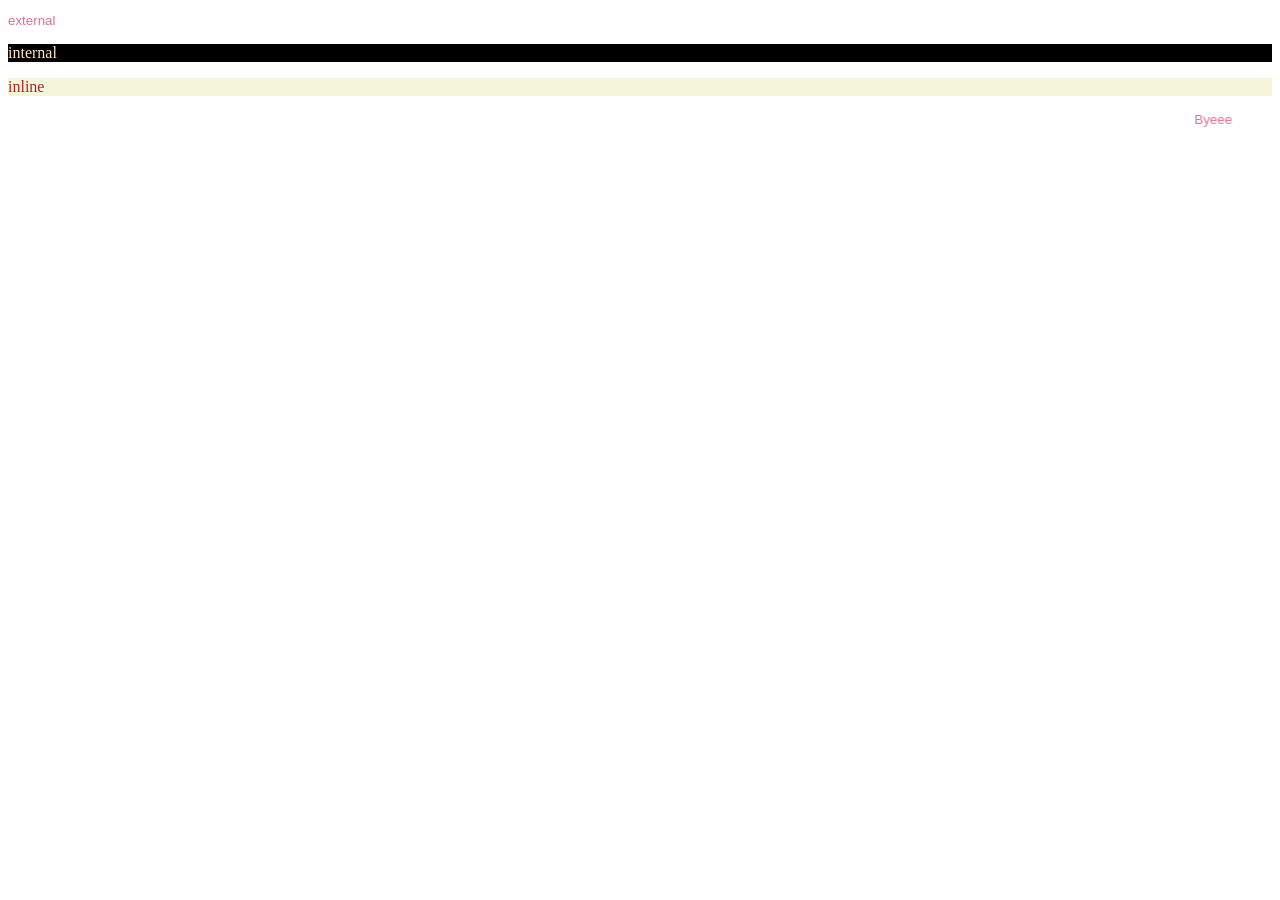
==== index.html @ ab2b24a7 "Initial commit" ====
<!DOCTYPE html>
<html lang="en">
<head>
    <meta charset="UTF-8">
    <meta name="viewport" content="width=device-width, initial-scale=1.0">
    <title>Doc</title>
    <link rel="stylesheet" href="index.css">
    <style>
        #p1{
            color:bisque;
            background-color: black;
        }
        .stud{
    font-family: 'Gill Sans', 'Gill Sans MT', Calibri, 'Trebuchet MS', sans-serif;
    color:palevioletred;
    font-size: smaller;
}
    </style>
</head>
<body>
    <p class="stud">external</p>
    <p id="p1">internal</p>
    <p style="color:brown;background-color:beige;">inline</p>
    <marquee direction="left" class="stud">Byeee</marquee>
</body>
</html>
---- index.css ----
.container{
    height:500px;
    width:500px;
    color: blue;
    font-size: 100px;
    border: 2px solid black;
    /* t r b l */
    padding:100px;
    margin: 25px 25px 0px 100px;
}
.student{
    font-family:'Times New Roman', Times, serif;
    color: blue;
    font-size: 100px;
}
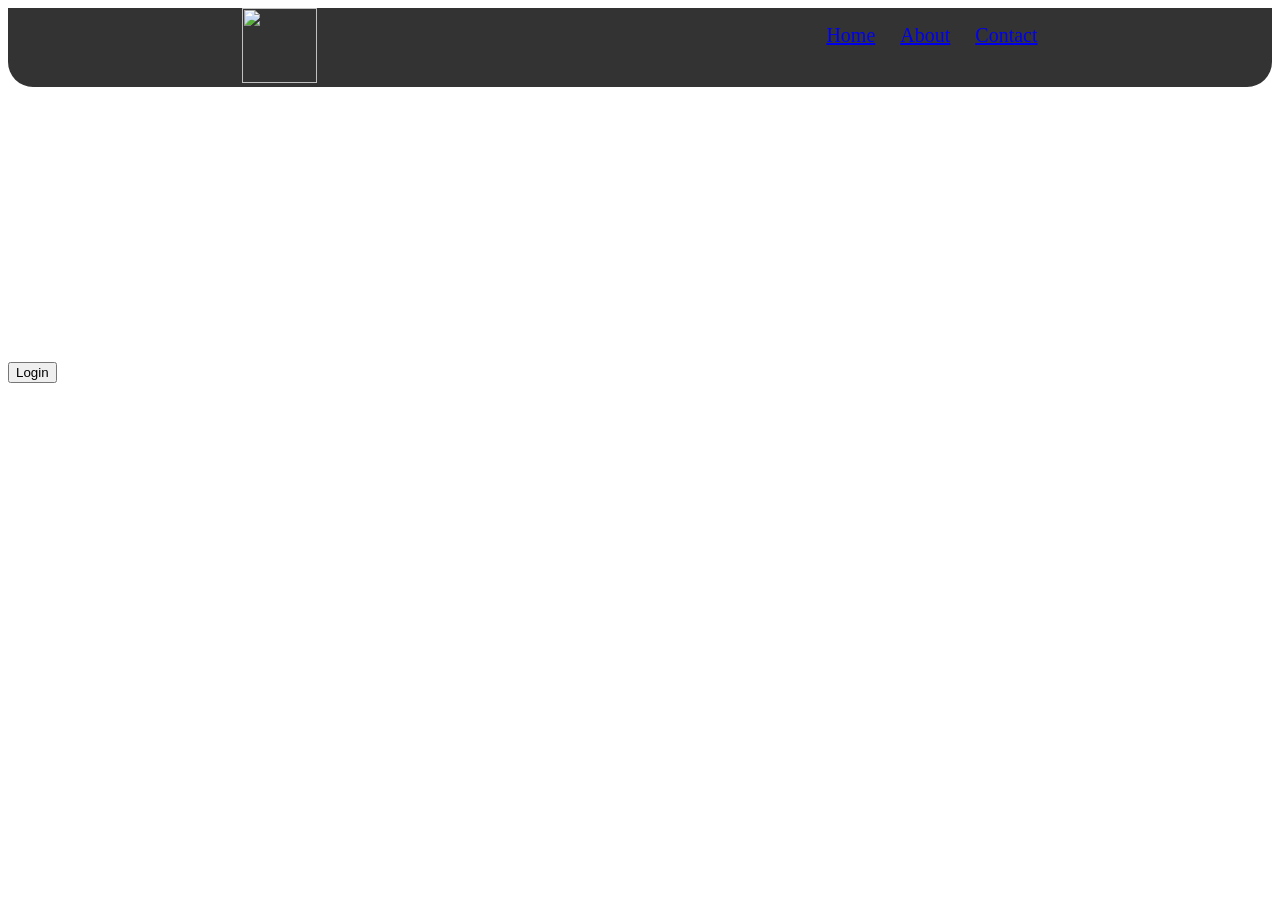
==== commit c029d076: "2.0" ====
--- a/index.html
+++ b/index.html
@@ -1,26 +1,94 @@
 <!DOCTYPE html>
 <html lang="en">
+
 <head>
     <meta charset="UTF-8">
     <meta name="viewport" content="width=device-width, initial-scale=1.0">
-    <title>Doc</title>
+    <title>Document</title>
     <link rel="stylesheet" href="index.css">
-    <style>
-        #p1{
-            color:bisque;
-            background-color: black;
-        }
-        .stud{
-    font-family: 'Gill Sans', 'Gill Sans MT', Calibri, 'Trebuchet MS', sans-serif;
-    color:palevioletred;
-    font-size: smaller;
-}
-    </style>
 </head>
-<body>
-    <p class="stud">external</p>
-    <p id="p1">internal</p>
-    <p style="color:brown;background-color:beige;">inline</p>
-    <marquee direction="left" class="stud">Byeee</marquee>
+
+<body style="background-image: url('https://images.unsplash.com/photo-1613376023733-0a73315d9b06?q=80&w=1470&auto=format&fit=crop&ixlib=rb-4.0.3'); background-size: cover; background-position: center; background-attachment: fixed; color: white;">
+    <header class="header-container">
+        <div class="logo">
+            <img src="https://images.unsplash.com/photo-1529778873920-4da4926a72c2?q=80&w=736&auto=format&fit=crop&ixlib=rb-4.1.0&ixid=M3wxMjA3fDB8MHxwaG90by1wYWdlfHx8fGVufDB8fHx8fA%3D%3D" alt="" class="logo-image">
+        </div>
+        <nav class="head-container">
+            <ul class="head-items">
+                <li><a href="#home">Home</a></li>
+                <li><a href="#about">About</a></li>
+                <li><a href="#contact">Contact</a></li>
+                </ul>
+        </nav>
+    </header>
+<main>
+    <section id="home">
+        <h2>Welcome to Ani Watch</h2>
+        <p>Discover the ultimate destination for anime enthusiasts. Our platform offers a comprehensive collection of anime series, movies, and exclusive content. Whether you're a seasoned otaku or just beginning your anime journey, we provide high-quality streaming with subtitles and dubbing options to enhance your viewing experience.</p>
+        <p>Join our community of passionate anime fans and explore thousands of titles across all genres. From classic series to the latest releases, we bring you the best of Japanese animation with crystal-clear video quality and seamless streaming technology.</p>
+        <p>Experience anime like never before with our advanced streaming platform. We offer HD and 4K quality videos, multiple language options, and personalized recommendations based on your viewing history. Our user-friendly interface makes it easy to discover new series and keep track of your favorites.</p>
+        <p>Start your anime adventure today! Create an account to unlock exclusive features, build your watchlist, and connect with fellow anime enthusiasts from around the world. Premium members enjoy ad-free streaming and early access to new releases.</p>
+        <div class="auth-buttons">
+            <button onclick="window.location.href='login.html'">Login</button>
+        </div>
+    </section>
+    <section id="about">
+        <h2>About Us</h2>
+        <p>Ani Watch was founded with a simple mission: to make anime accessible to fans worldwide. We believe that great storytelling transcends language barriers, and anime represents some of the most creative and compelling narratives in entertainment today.</p>
+        <p>Our dedicated team works tirelessly to curate content, ensure quality streaming, and build features that enhance your anime watching experience. We're committed to supporting both emerging and established anime creators while fostering a respectful and inclusive community for all fans.</p>
+    </section>
+    <section id="contact">
+        <h2>Contact Us</h2>
+        <p>Get in touch with our team for support, feedback, or business inquiries.</p>
+        <div class="contact-info">
+            <p><strong>Email:</strong> support@aniwatch.com</p>
+            <p><strong>Phone:</strong> +1 (555) 123-4567</p>
+            <p><strong>Address:</strong> 123 Anime Street, Tokyo District, Japan</p>
+            <p><strong>Business Hours:</strong> Monday - Friday, 9:00 AM - 6:00 PM (JST)</p>
+        </div>
+        <div class="contact-form">
+            <h3>Send us a message</h3>
+            <form>
+                <input type="text" placeholder="Your Name" required>
+                <input type="email" placeholder="Your Email" required>
+                <textarea placeholder="Your Message" rows="4" required></textarea>
+                <button type="submit">Send Message</button>
+            </form>
+        </div>
+    </section>
+</main>
+<footer class="footer">
+    Ani Watch
+</footer>
+<script>
+    document.addEventListener('DOMContentLoaded', function() {
+        const sections = document.querySelectorAll('section');
+        const navLinks = document.querySelectorAll('.head-items a');
+        
+        // Hide all sections initially
+        sections.forEach(section => section.style.display = 'none');
+        
+        // Show home section by default
+        document.getElementById('home').style.display = 'block';
+        
+        // Add click event to navigation links
+        navLinks.forEach(link => {
+            link.addEventListener('click', function(e) {
+                e.preventDefault();
+                const targetId = this.getAttribute('href').substring(1);
+                
+                // Hide all sections
+                sections.forEach(section => section.style.display = 'none');
+                
+                // Show target section
+                const targetSection = document.getElementById(targetId);
+                if (targetSection) {
+                    targetSection.style.display = 'block';
+                }
+            });
+        });
+    });
+</script>
 </body>
-</html>+
+</html>
--- a/index.css
+++ b/index.css
@@ -1,15 +1,118 @@
-.container{
+/* .stud {
+    font-family: 'Gill Sans', 'Gill Sans MT', Calibri, 'Trebuchet MS', sans-serif;
+    color: palevioletred;
+    font-size: xx-large;
+}
+
+.container {
+    border: 2px solid black;
     height:500px;
     width:500px;
+    margin:100px 200px 100px 200px;
+    background-color:beige;
+    padding:20px;
+    color:rgba(107, 47, 47, 0.847);
+} */
+.signup-container {
+    height: 100vh;
+    background-color: burlywood;
+    display: flex;
+    flex-direction: column;
+    align-items: center;
+    justify-content: center;
+}
+
+.signup {
+
+    border: none;
+    height: 500px;
+    width: 500px;
+    display: flex;
+    flex-direction: column;
+    align-items: center;
+    justify-content: center;
+    background-color: beige;
+    gap: 25px;
+    box-shadow: 50px 50px 100px rgb(77, 58, 35);
+    border-radius: 20px;
+}
+
+.data {
+    width: 100%;
+    display: flex;
+    flex-direction: column;
+    gap: 10px;
+    align-items: center;
+    justify-content: center;
+}
+
+.but {
+    background-color: burlywood;
+    display: flex;
+    width: 100%;
+    justify-content: center;
+    color: azure;
+}
+
+.data input {
+    border: none;
+    border-radius: 10px;
+    height: 25px;
+}
+
+.data label {
+    font-family: Arial, Helvetica, sans-serif;
+    font-weight: bolder;
+
+}
+
+
+.outer {
+    height: 1000px;
+    width: 1000px;
+    background-color: black;
+    position: absolute;
+
+}
+
+.inner {
+    height: 100px;
+    width: 100px;
+    background-color: red;
+    position: sticky;
+    top: 20px;
+}
+
+.header-container {
+    display: flex;
+    background-color: #333;
+    justify-content: space-around;
+    border-bottom-left-radius: 25px;
+    border-bottom-right-radius: 25px;
+}
+
+.head-items {
+    color: white;
+    display: flex;
+    gap: 25px
+}
+
+.logo-image {
+    height: 75px;
+    width: 75px;
+    object-fit: contain;
+}
+
+.head-items li {
+    list-style: none;
+    font-size: 20px;
+}
+
+.student {
+    font-family: 'Times New Roman', Times, serif;
     color: blue;
     font-size: 100px;
-    border: 2px solid black;
-    /* t r b l */
-    padding:100px;
-    margin: 25px 25px 0px 100px;
 }
-.student{
-    font-family:'Times New Roman', Times, serif;
-    color: blue;
-    font-size: 100px;
+.footer{
+    
 }
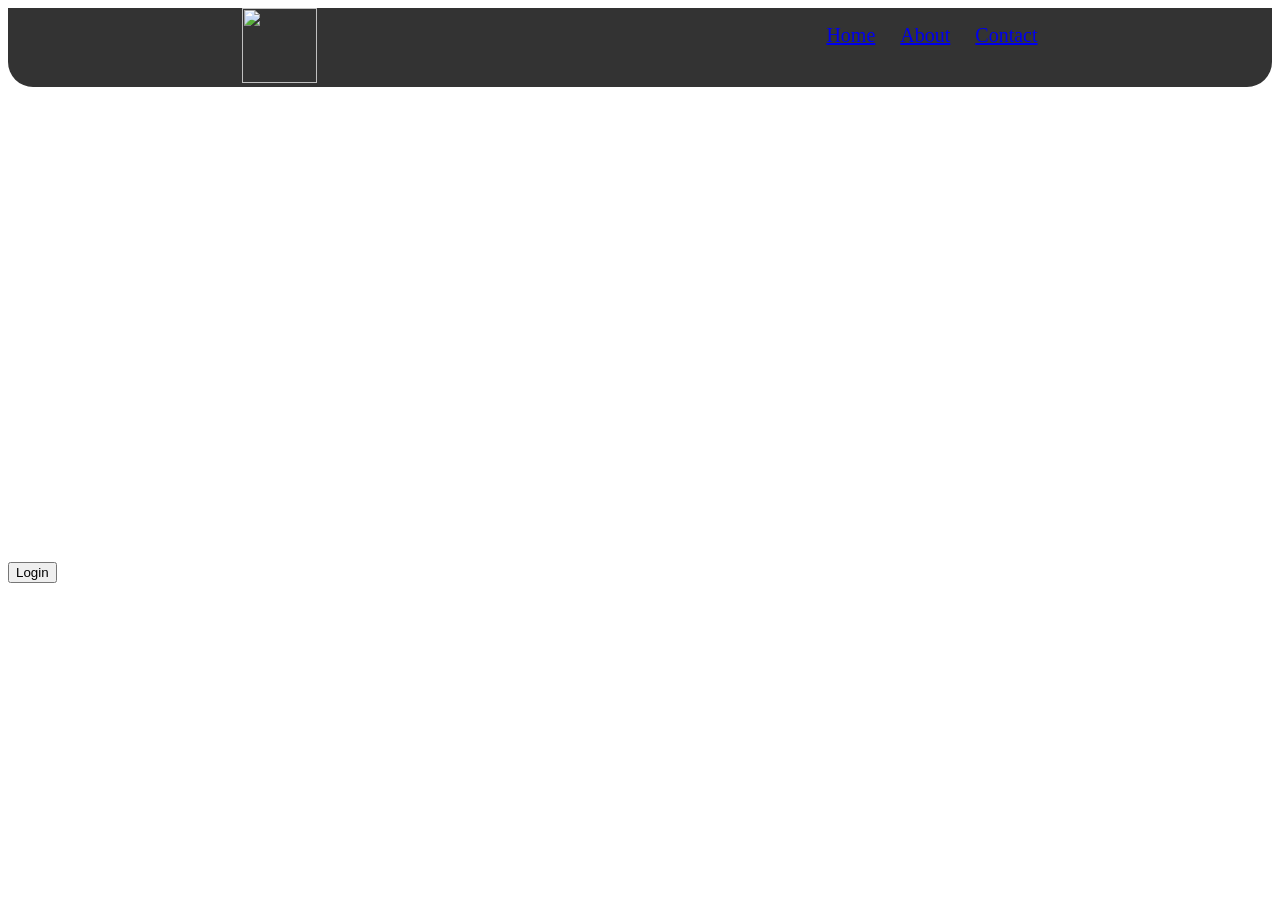
==== commit 33c815c4: "2.0" ====
--- a/index.html
+++ b/index.html
@@ -22,7 +22,10 @@
         </nav>
     </header>
 <main>
+    <main class="body-content">
     <section id="home">
+        <div class="box"></div>
+
         <h2>Welcome to Ani Watch</h2>
         <p>Discover the ultimate destination for anime enthusiasts. Our platform offers a comprehensive collection of anime series, movies, and exclusive content. Whether you're a seasoned otaku or just beginning your anime journey, we provide high-quality streaming with subtitles and dubbing options to enhance your viewing experience.</p>
         <p>Join our community of passionate anime fans and explore thousands of titles across all genres. From classic series to the latest releases, we bring you the best of Japanese animation with crystal-clear video quality and seamless streaming technology.</p>
--- a/index.css
+++ b/index.css
@@ -107,12 +107,24 @@
     list-style: none;
     font-size: 20px;
 }
+.box{
+    height: 200px;
+    width: 200px;
+    background-color: 2s;
+    background-image: url('https://4kwallpapers.com/images/walls/thumbs_3t/14653.jpg');
+    background-position: center;
+    background-size: contain;
+    background-repeat: no-repeat;
+    transition: 2s;
+    object-fit: contain;
+}
+.box:hover{
+    background-color: aliceblue;
+    transform: scale(1,1) rotate(180deg);
+}
 
 .student {
     font-family: 'Times New Roman', Times, serif;
     color: blue;
     font-size: 100px;
-}
-.footer{
-    
 }
